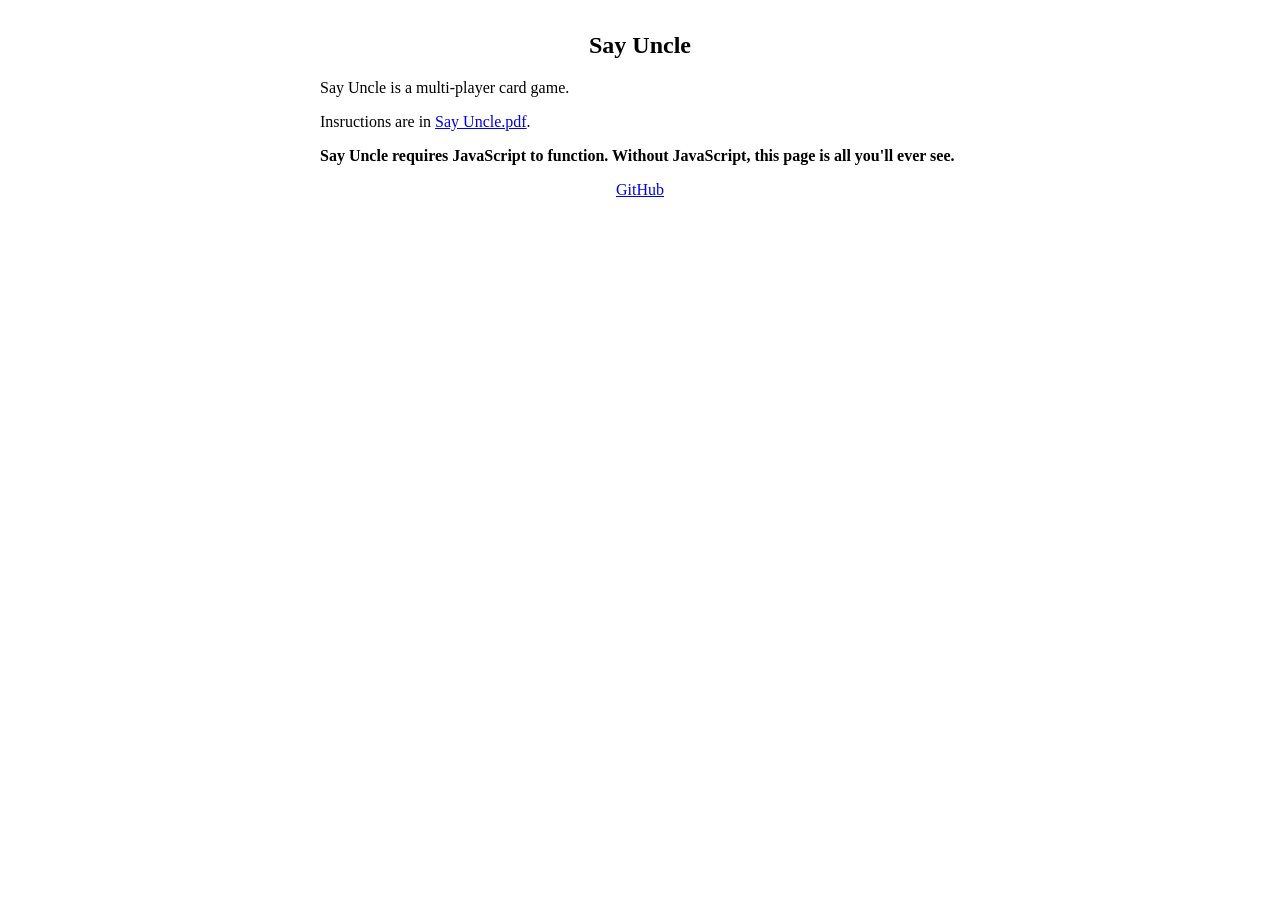
==== site/index.html @ 359908a3 "First commit" ====
<html>
  <head>
    <meta charset="UTF-8">
    <title>Say Uncle</title>
    <meta name='wot-verification' content='5cb29ec02479d36e6dbc'/> 
    <meta property="og:locale" content="en_US"/>
    <meta property="og:type" content="website"/>
    <meta property="og:title" content="Say Uncle"/>
    <meta property="og:description" content="Say Uncle is a multi-player card game."/>
    <meta property="og:url" content="https://say-uncle.ninja/"/>
    <meta property="og:site_name" content="Say Uncle"/>
    <meta property="og:image" content="https://mammudeck.com/images/mammoth-500x360.png"/>
    <meta property="og:image:width" content="500"/>
    <meta property="og:image:height" content="360"/>
    <link href='/images/icon-180.png' rel='apple-touch-icon' sizes='180x180'>
    <link rel="manifest" href="manifest.webmanifest">

    <script type='text/javascript' src='elm.js'></script>

    <meta name="apple-mobile-web-app-capable" content="yes">
    <meta name="viewport" content="user-scalable=no, width=device-width, initial-scale=1.0, maximum-scale=1.0, minimum-scale=1.0">
  </head>
  <body style='width: 40em; margin: auto; margin-top: 2em;'>
    <!--<noscript>-->
      <h2 style='text-align: center;'>Say Uncle</h2>
      <p>Say Uncle is a multi-player card game.</p>
      <p>Insructions are in <a href='Say Uncle.pdf'>Say Uncle.pdf</a>.</p>
      <p style='font-color: red;'>
        <b>Say Uncle requires JavaScript to function. Without JavaScript,
          this page is all you'll ever see.</b>
      </p>
      <p style='text-align: center;'>
        <a href='https://github.com/billstclair/say-uncle'>GitHub</a>
      </p>
      <!--</noscript>-->
    <!--
    <script type='text/javascript'>
      // It's an application, so it doesn't need a div.
      var app = Elm['Main'].init({ flags: true });
      PortFunnel.subscribe(app);
      var openWindow = app.ports.openWindow;
      if (openWindow) {
        openWindow.subscribe(function(url) {
          window.open(url, '_blank');
        });
      }
    </script>
    -->
  </body>
</html>
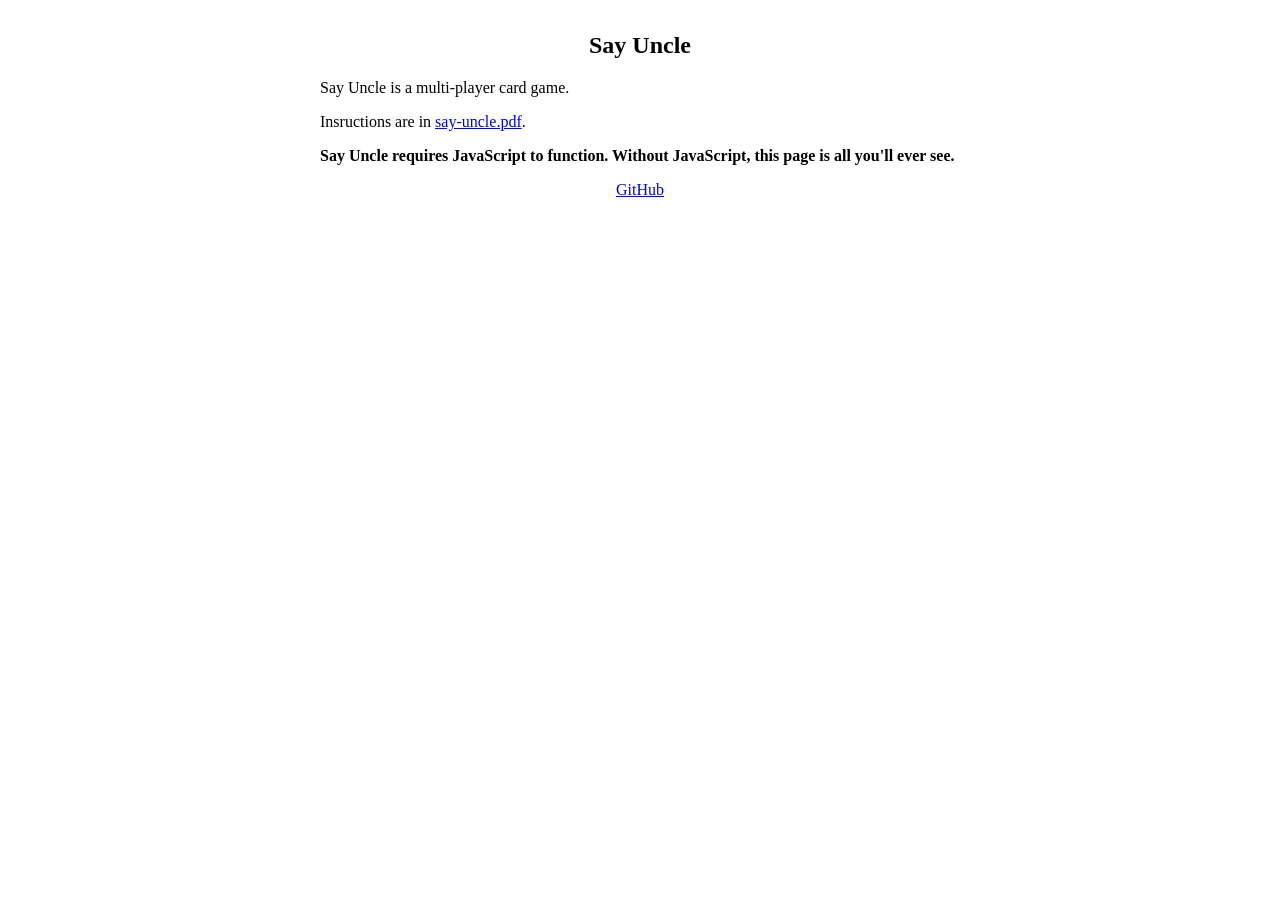
==== commit 9eae704a: "Rename pdf" ====
--- a/site/index.html
+++ b/site/index.html
@@ -24,7 +24,7 @@
     <!--<noscript>-->
       <h2 style='text-align: center;'>Say Uncle</h2>
       <p>Say Uncle is a multi-player card game.</p>
-      <p>Insructions are in <a href='Say Uncle.pdf'>Say Uncle.pdf</a>.</p>
+      <p>Insructions are in <a href='say-uncle.pdf'>say-uncle.pdf</a>.</p>
       <p style='font-color: red;'>
         <b>Say Uncle requires JavaScript to function. Without JavaScript,
           this page is all you'll ever see.</b>
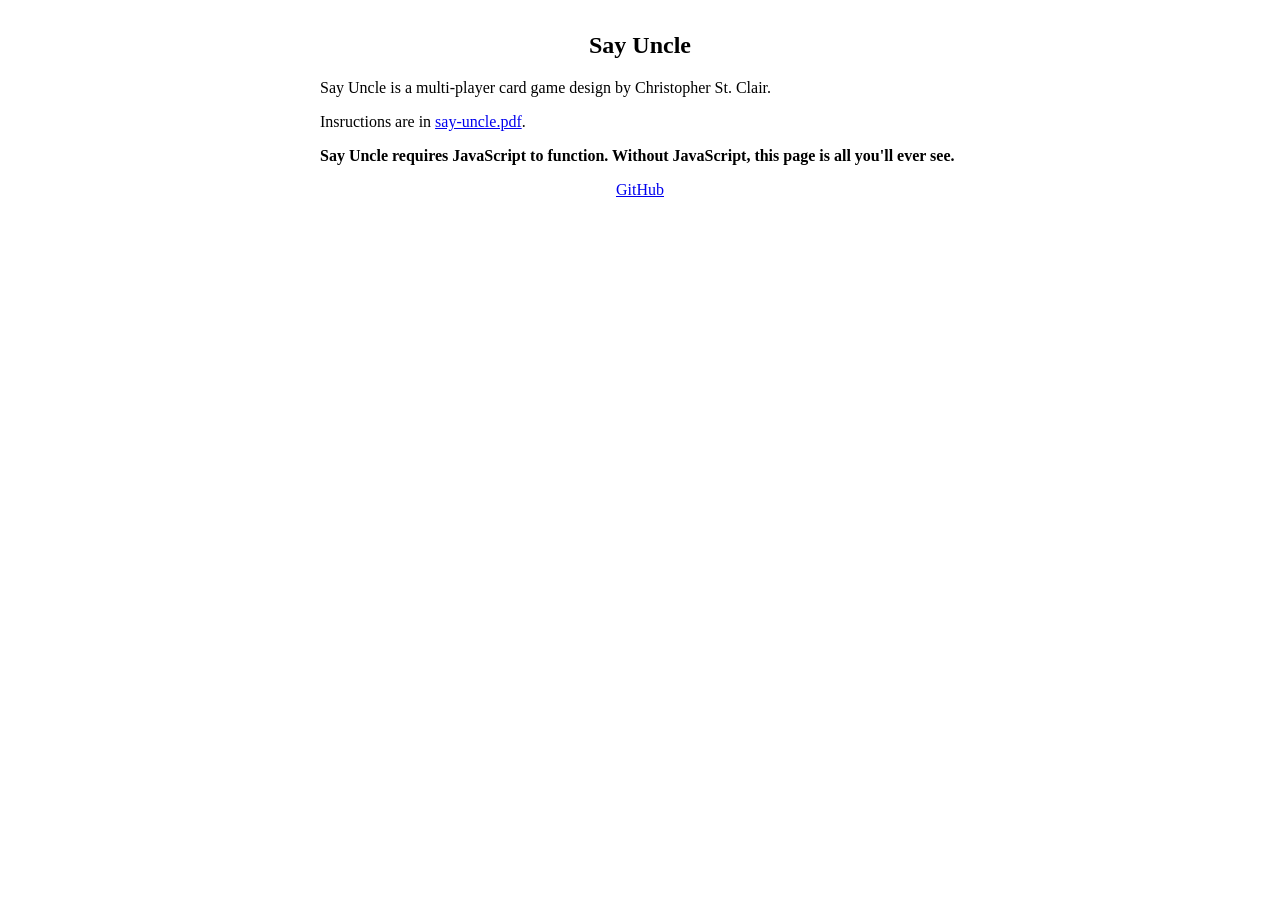
==== commit 38e683ff: "designed by..." ====
--- a/site/index.html
+++ b/site/index.html
@@ -23,7 +23,7 @@
   <body style='width: 40em; margin: auto; margin-top: 2em;'>
     <!--<noscript>-->
       <h2 style='text-align: center;'>Say Uncle</h2>
-      <p>Say Uncle is a multi-player card game.</p>
+      <p>Say Uncle is a multi-player card game design by Christopher St. Clair.</p>
       <p>Insructions are in <a href='say-uncle.pdf'>say-uncle.pdf</a>.</p>
       <p style='font-color: red;'>
         <b>Say Uncle requires JavaScript to function. Without JavaScript,
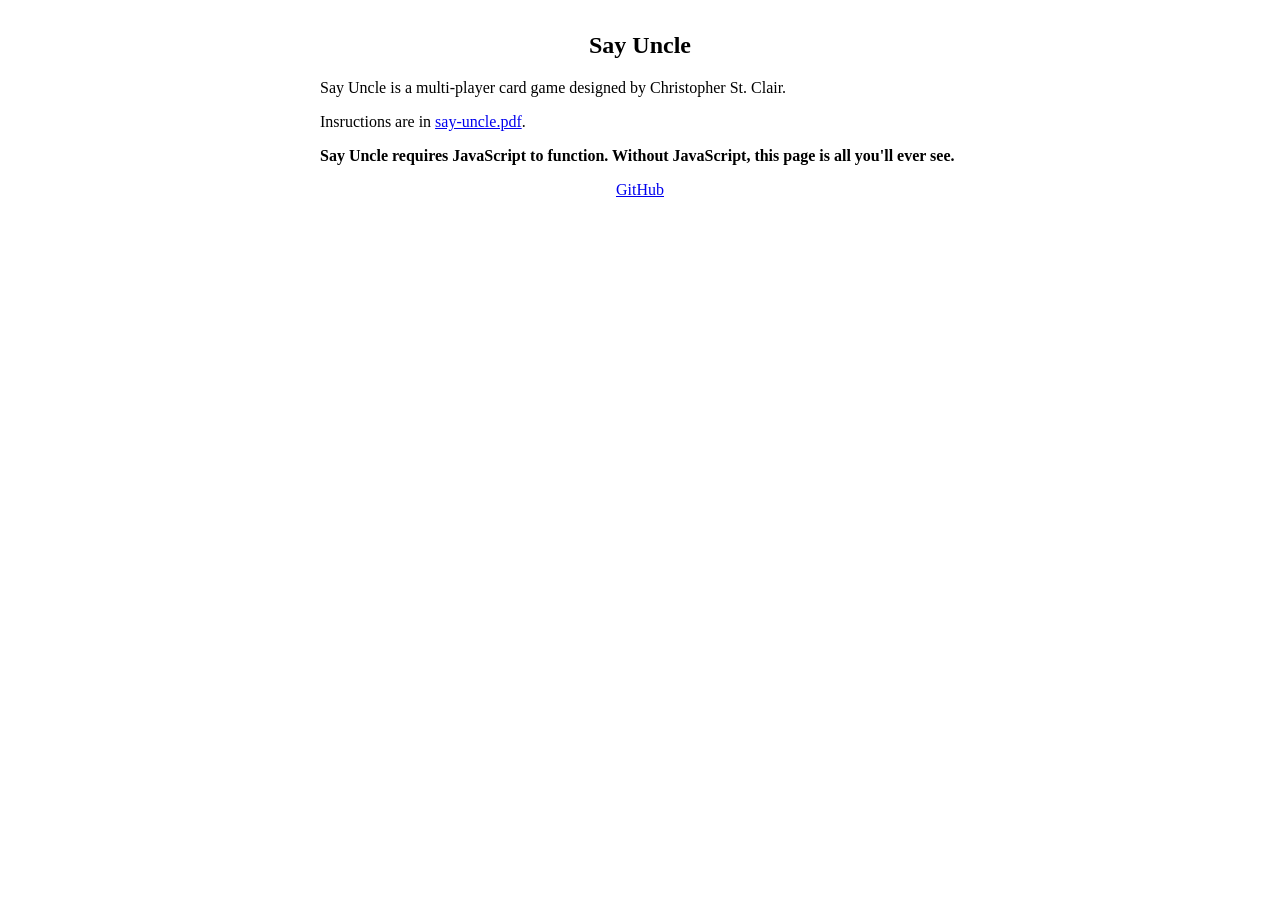
==== commit 05857b65: "Typo in site/index.html" ====
--- a/site/index.html
+++ b/site/index.html
@@ -23,7 +23,7 @@
   <body style='width: 40em; margin: auto; margin-top: 2em;'>
     <!--<noscript>-->
       <h2 style='text-align: center;'>Say Uncle</h2>
-      <p>Say Uncle is a multi-player card game design by Christopher St. Clair.</p>
+      <p>Say Uncle is a multi-player card game designed by Christopher St. Clair.</p>
       <p>Insructions are in <a href='say-uncle.pdf'>say-uncle.pdf</a>.</p>
       <p style='font-color: red;'>
         <b>Say Uncle requires JavaScript to function. Without JavaScript,
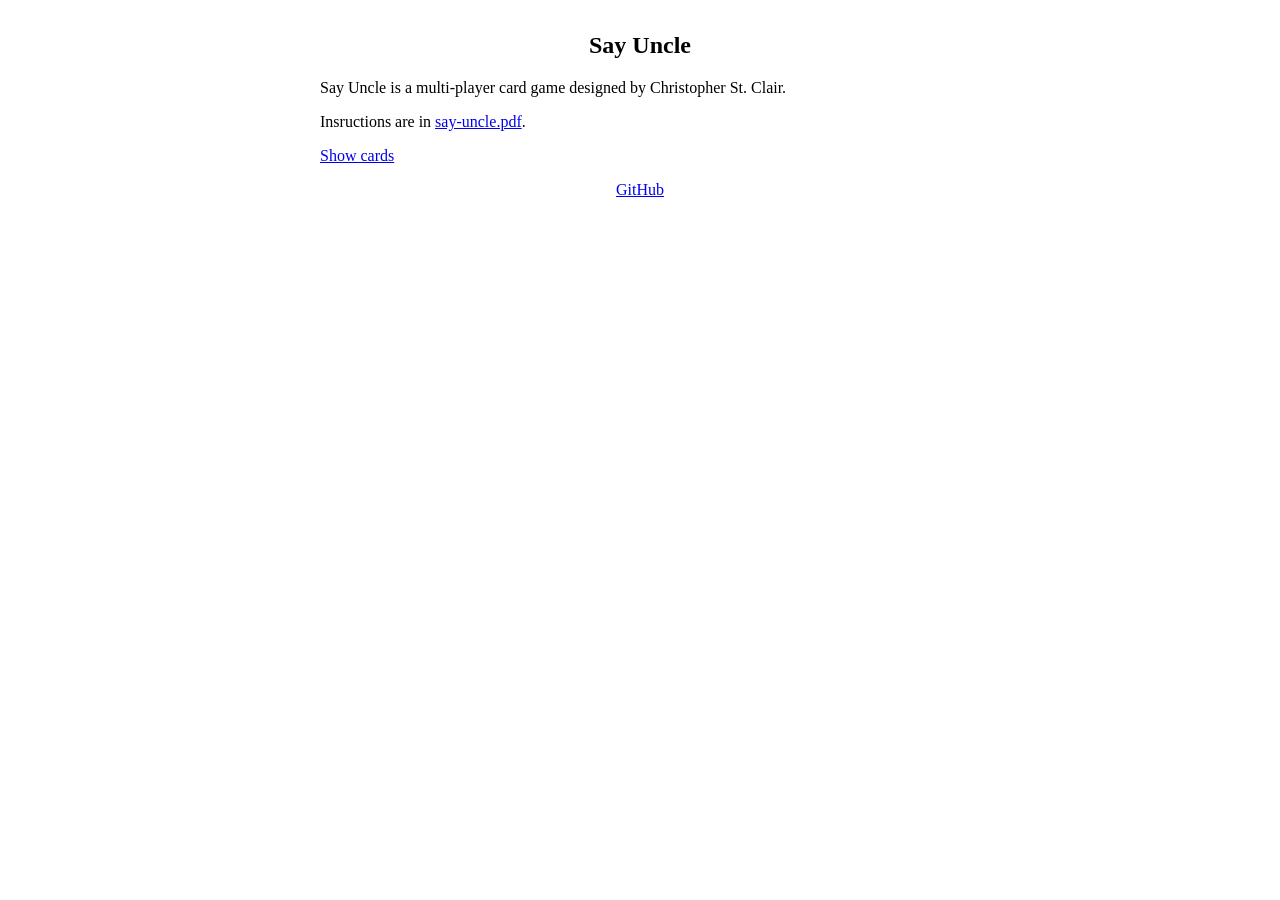
==== commit 21304418: "Initial commit. Copied from agog. SayUncle.Types is only file that compiles." ====
--- a/site/index.html
+++ b/site/index.html
@@ -25,10 +25,13 @@
       <h2 style='text-align: center;'>Say Uncle</h2>
       <p>Say Uncle is a multi-player card game designed by Christopher St. Clair.</p>
       <p>Insructions are in <a href='say-uncle.pdf'>say-uncle.pdf</a>.</p>
+      <p><a href='cards.html'>Show cards</a></p>
+      <!--
       <p style='font-color: red;'>
         <b>Say Uncle requires JavaScript to function. Without JavaScript,
           this page is all you'll ever see.</b>
       </p>
+      -->
       <p style='text-align: center;'>
         <a href='https://github.com/billstclair/say-uncle'>GitHub</a>
       </p>
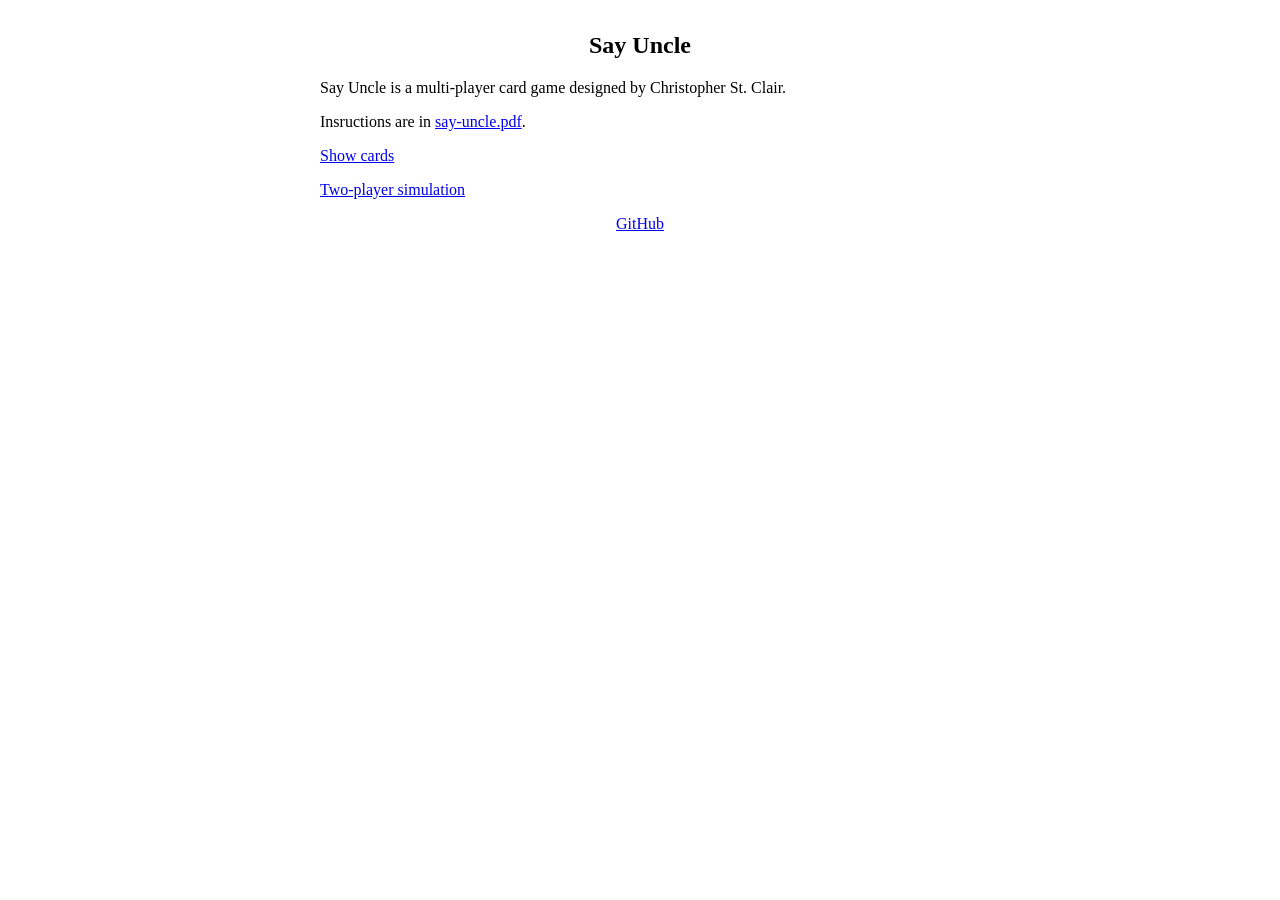
==== commit 2ee0d9a9: "Header with links at bottom." ====
--- a/site/index.html
+++ b/site/index.html
@@ -26,6 +26,7 @@
       <p>Say Uncle is a multi-player card game designed by Christopher St. Clair.</p>
       <p>Insructions are in <a href='say-uncle.pdf'>say-uncle.pdf</a>.</p>
       <p><a href='cards.html'>Show cards</a></p>
+      <p><a href='render.html'>Two-player simulation</a></p>
       <!--
       <p style='font-color: red;'>
         <b>Say Uncle requires JavaScript to function. Without JavaScript,
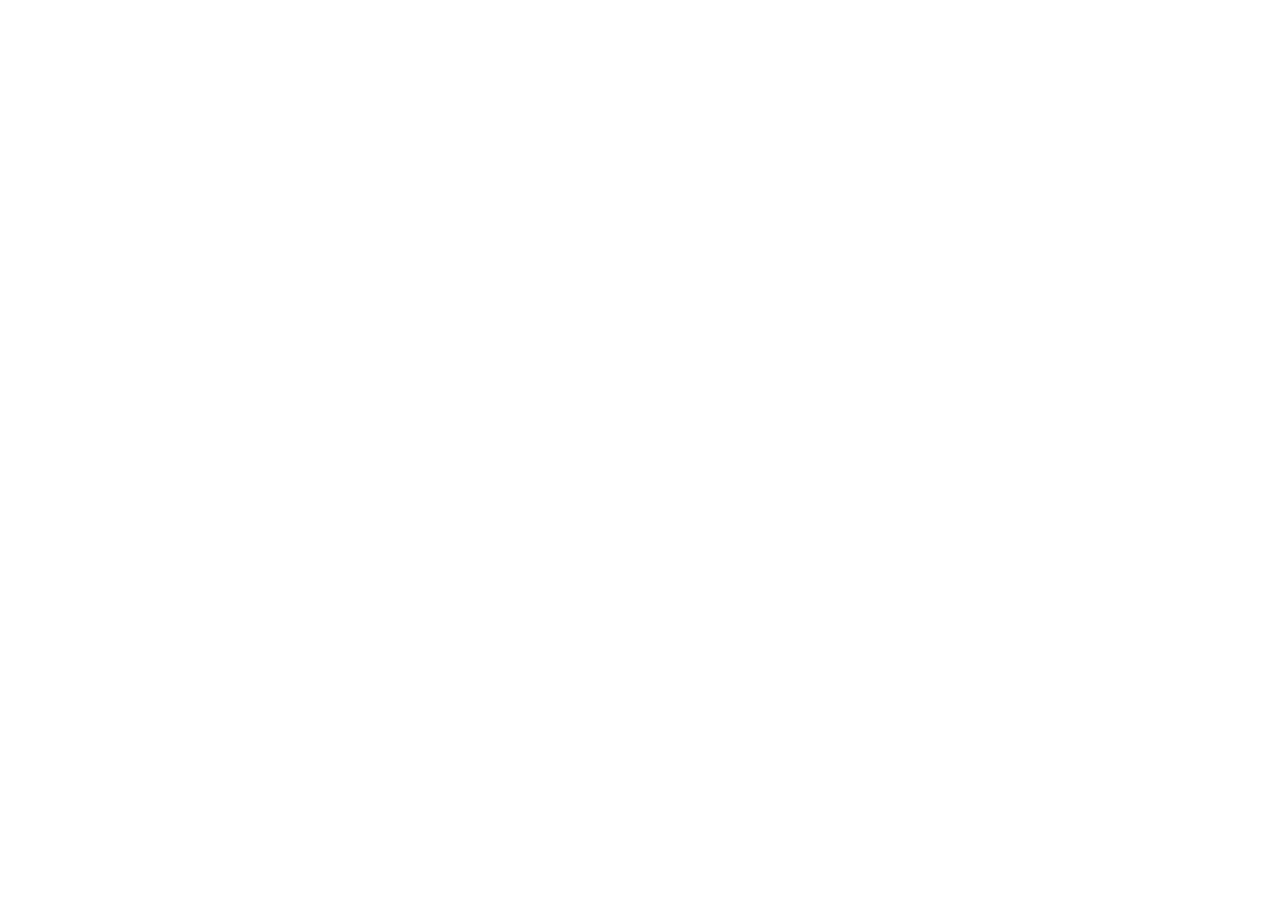
==== commit 7e9fcb0b: "Update index.html from AGOG." ====
--- a/site/index.html
+++ b/site/index.html
@@ -1,54 +1,93 @@
+<!DOCTYPE html>
 <html>
   <head>
+    <title>Say Uncle</title>
     <meta charset="UTF-8">
-    <title>Say Uncle</title>
-    <meta name='wot-verification' content='5cb29ec02479d36e6dbc'/> 
-    <meta property="og:locale" content="en_US"/>
-    <meta property="og:type" content="website"/>
-    <meta property="og:title" content="Say Uncle"/>
-    <meta property="og:description" content="Say Uncle is a multi-player card game."/>
-    <meta property="og:url" content="https://say-uncle.ninja/"/>
-    <meta property="og:site_name" content="Say Uncle"/>
-    <meta property="og:image" content="https://mammudeck.com/images/mammoth-500x360.png"/>
-    <meta property="og:image:width" content="500"/>
-    <meta property="og:image:height" content="360"/>
-    <link href='/images/icon-180.png' rel='apple-touch-icon' sizes='180x180'>
+    <meta name="viewport" content="width=device-width, initial-scale=1, maximum-scale=1">
+    <link rel='stylesheet' href='style.css'>
     <link rel="manifest" href="manifest.webmanifest">
-
+    <link href='/images/icon-192.png' rel='apple-touch-icon' sizes='192x192'>
+    <meta name="apple-mobile-web-app-capable" content="yes">
+    <script type='text/javascript' src='js/PortFunnel.js'></script>
+    <script type='text/javascript' src='js/PortFunnel/LocalStorage.js'></script>
+    <script type='text/javascript' src='js/PortFunnel/WebSocket.js'></script>
+    <script type='text/javascript' src='js/PortFunnel/Notification.js'></script>
     <script type='text/javascript' src='elm.js'></script>
-
-    <meta name="apple-mobile-web-app-capable" content="yes">
-    <meta name="viewport" content="user-scalable=no, width=device-width, initial-scale=1.0, maximum-scale=1.0, minimum-scale=1.0">
+    </script>
   </head>
-  <body style='width: 40em; margin: auto; margin-top: 2em;'>
-    <!--<noscript>-->
-      <h2 style='text-align: center;'>Say Uncle</h2>
-      <p>Say Uncle is a multi-player card game designed by Christopher St. Clair.</p>
-      <p>Insructions are in <a href='say-uncle.pdf'>say-uncle.pdf</a>.</p>
-      <p><a href='cards.html'>Show cards</a></p>
-      <p><a href='render.html'>Two-player simulation</a></p>
-      <!--
-      <p style='font-color: red;'>
-        <b>Say Uncle requires JavaScript to function. Without JavaScript,
-          this page is all you'll ever see.</b>
-      </p>
-      -->
-      <p style='text-align: center;'>
-        <a href='https://github.com/billstclair/say-uncle'>GitHub</a>
-      </p>
-      <!--</noscript>-->
-    <!--
+  <body style='overflow: auto;'>
     <script type='text/javascript'>
       // It's an application, so it doesn't need a div.
       var app = Elm['Main'].init({ flags: true });
-      PortFunnel.subscribe(app);
-      var openWindow = app.ports.openWindow;
-      if (openWindow) {
-        openWindow.subscribe(function(url) {
-          window.open(url, '_blank');
-        });
+
+      var modules = ['LocalStorage', 'Notification', 'WebSocket'];
+      PortFunnel.subscribe(app, {modules: modules});
+
+      var onVisibilityChange = app.ports.onVisibilityChange;
+      document.addEventListener(
+          'visibilitychange',
+          function() {
+              onVisibilityChange.send(document.visibilityState == 'visible');
+          }
+      );                                
+
+      // From https://stackoverflow.com/a/54119854
+      // Fixes delay in Safari.
+      const AudioContext = window.AudioContext || window.webkitAudioContext;
+      var audioCtx = null;
+      if (AudioContext) {
+          audioCtx = new AudioContext();
+          // Suspending the audio context when we're not using it
+          // prevents music from stopping on iOS, except when you
+          // actually play a sound. I don't know how to get it to mix
+          // with the playing music.
+          audioCtx.suspend();
       }
+
+      var sounds = {};
+
+      function makeAudio(file) {
+        var audio = new Audio(file);
+        if (audioCtx) {
+          audio.addEventListener('ended', function(event) {
+            audioCtx.suspend();
+          });
+        }
+        return audio;
+      }
+      var files = ['jump.mp3', 'move.mp3'];
+      for (var i = 0; i < files.length; i++) {
+          var file = 'sounds/' + files[i];
+          sounds[file] = makeAudio(file);
+      }
+      app.ports.playAudio.subscribe(function(file) {
+          var audio = sounds[file];
+          if (!audio) {
+              audio = makeAudio(file);
+              sounds[file] = audio;
+          }
+          if (audioCtx) {
+            audioCtx.resume().then(function() {
+              audio.play();
+            });
+          } else {
+            audio.play();
+          }
+      });
     </script>
-    -->
-  </body>
+
+   <noscript>
+    <center>
+      <h1>Say Uncle</h1>
+      <div style='display: inline-block; margin: auto;'>
+        <p><a href='./'>Say Uncle</a> is a board game designed by Christopher St. Clair.
+        <p style='color: red; font-size: 120%;'>Say Uncle requires a JavaScript-enabled browser to get more than this static page.</p>
+        <p>&copy; 2019-2023 Bill St. Clair<br/>
+          <a href='https://github.com/billstclair/agog'>GitHub</a></p>
+      </div>
+    </center>
+   </noscript>
+   
+
+</body>
 </html>
